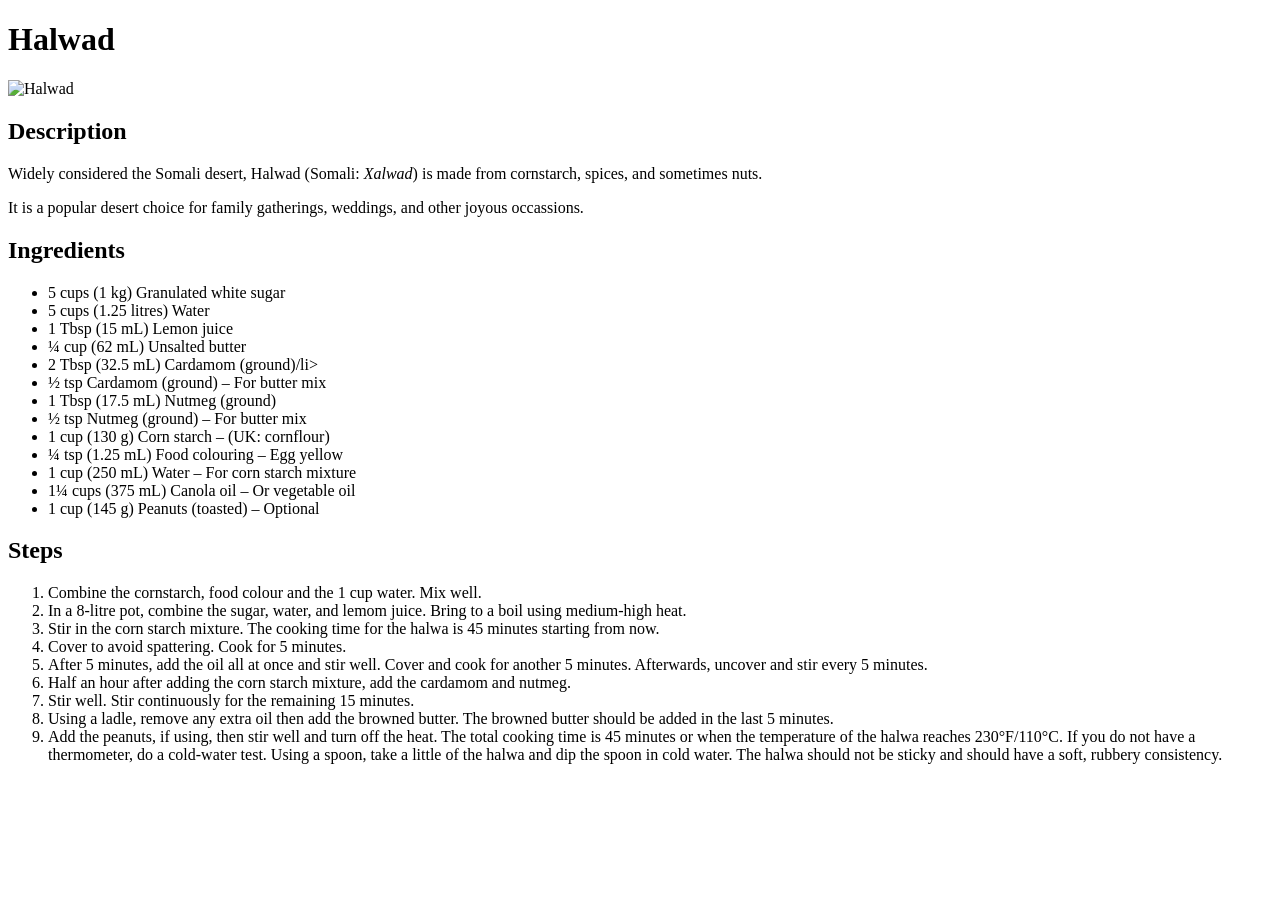
==== recipes/halwad.html @ 8afe4d32 "Added fourth iteration & more complete recipes" ====
<!DOCTYPE html>

<html lang='en'>
    <head>
        <meta charset="utf-8">
        <title>Halwad Recipe</title>
    </head>

    <body>
        <h1>Halwad</h1>
        <img src="http://xawaash.com/wp-content/uploads/2013/08/Easy-Halwa-1-Somali-Food-Blog.jpg" alt="Halwad"/>
        <h2>Description</h2>
        <p>Widely considered the Somali desert, Halwad (Somali: <em>Xalwad</em>) is made from cornstarch, spices, and sometimes nuts.</p>
        <p>It is a popular desert choice for family gatherings, weddings, and other joyous occassions.</p>
        <h2>Ingredients</h2>
        <ul>
            <li>5 cups (1 kg) Granulated white sugar</li>
            <li>5 cups (1.25 litres) Water</li>
            <li>1 Tbsp (15 mL) Lemon juice</li>
            <li>¼ cup (62 mL) Unsalted butter</li>
            <li>2 Tbsp (32.5 mL) Cardamom (ground)/li>
            <li>½ tsp Cardamom (ground) – For butter mix</li>
            <li>1 Tbsp (17.5 mL) Nutmeg (ground)</li>
            <li>½ tsp Nutmeg (ground) – For butter mix</li>
            <li>1 cup (130 g) Corn starch – (UK: cornflour)</li>
            <li>¼ tsp (1.25 mL) Food colouring – Egg yellow</li>
            <li>1 cup (250 mL) Water – For corn starch mixture</li>
            <li>1¼ cups (375 mL) Canola oil – Or vegetable oil</li>
            <li>1 cup (145 g) Peanuts (toasted) – Optional</li>
        </ul>
        <h2>Steps</h2>
        <ol>
            <li>Combine the cornstarch, food colour and the 1 cup water. Mix well.</li>
            <li>In a 8-litre pot, combine the sugar, water, and lemom juice. Bring to a boil using medium-high heat.</li>
            <li>Stir in the corn starch mixture. The cooking time for the halwa is 45 minutes starting from now.</li>
            <li>Cover to avoid spattering. Cook for 5 minutes.</li>
            <li>After 5 minutes, add the oil all at once and stir well. Cover and cook for another 5 minutes. Afterwards, uncover and stir every 5 minutes.</li>
            <li>Half an hour after adding the corn starch mixture, add the cardamom and nutmeg.</li>
            <li>Stir well. Stir continuously for the remaining 15 minutes.</li>
            <li>Using a ladle, remove any extra oil then add the browned butter. The browned butter should be added in the last 5 minutes.</li>
            <li>Add the peanuts, if using, then stir well and turn off the heat. The total cooking time is 45 minutes or when the temperature of the halwa reaches 230°F/110°C. If you do not have a thermometer, do a cold-water test. Using a spoon, take a little of the halwa and dip the spoon in cold water. The halwa should not be sticky and should have a soft, rubbery consistency.</li>
        </ol>
        <br>
        <br>
    </body>
</html>
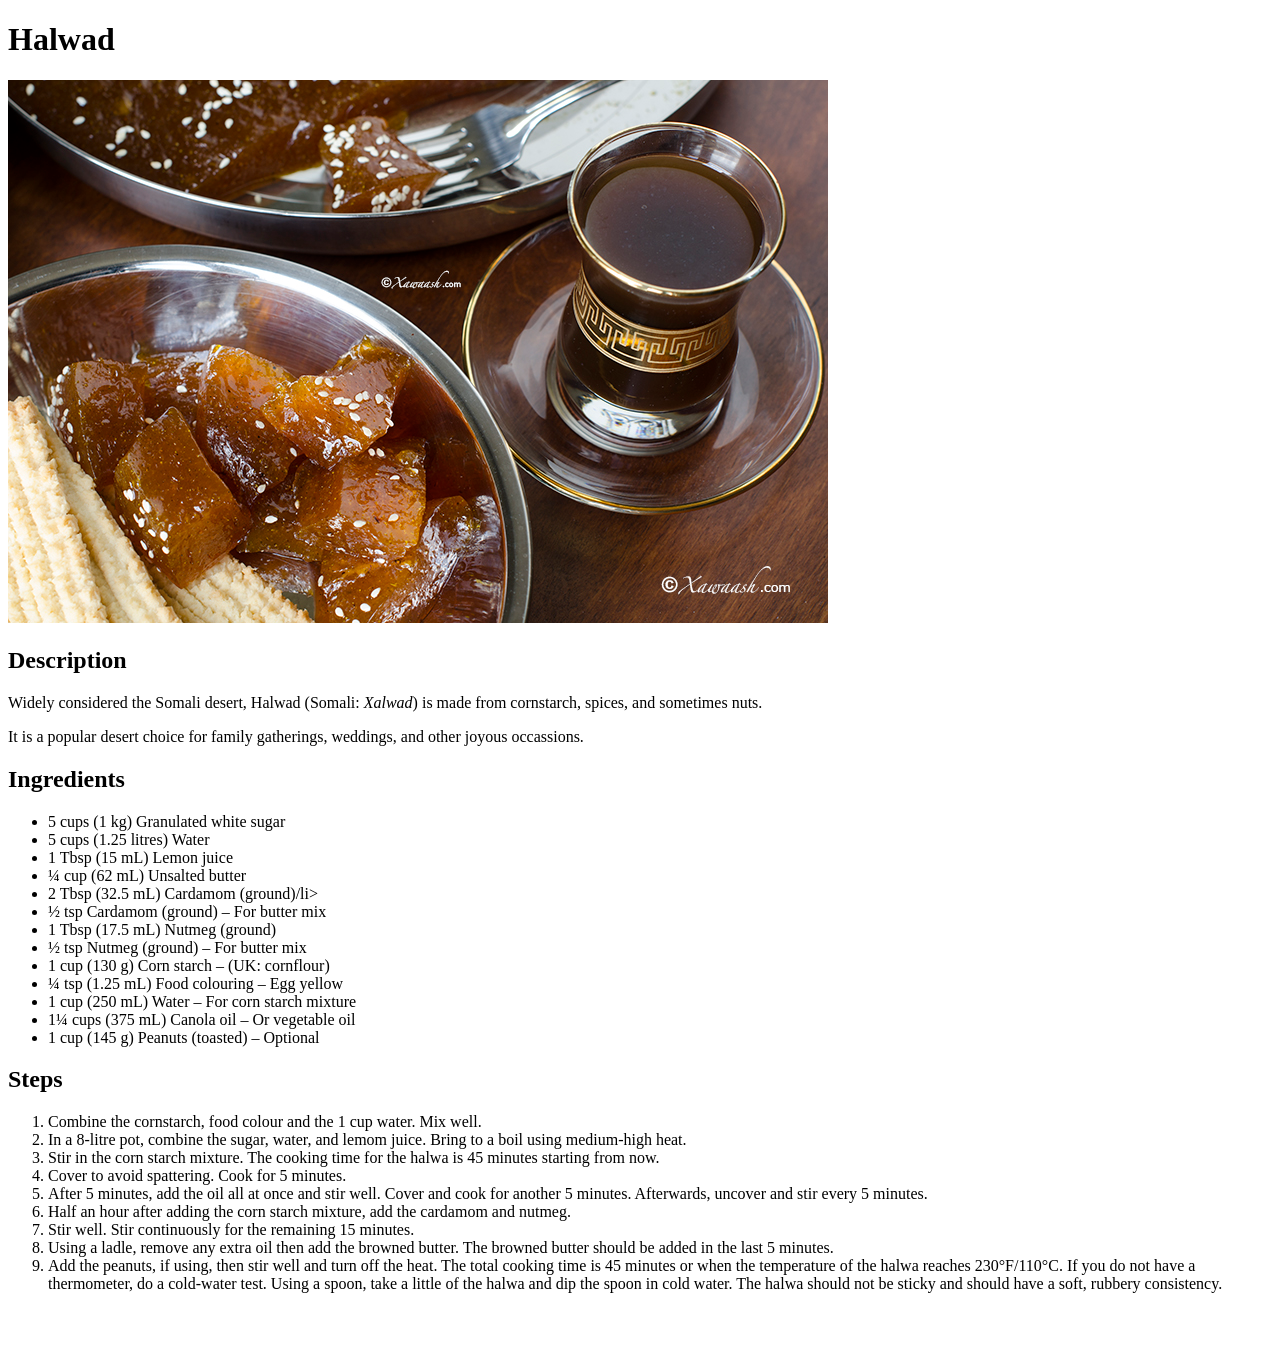
==== commit 07372f60: "Added images to repo" ====
--- a/recipes/halwad.html
+++ b/recipes/halwad.html
@@ -8,7 +8,7 @@
 
     <body>
         <h1>Halwad</h1>
-        <img src="http://xawaash.com/wp-content/uploads/2013/08/Easy-Halwa-1-Somali-Food-Blog.jpg" alt="Halwad"/>
+        <img src="../images/halwad.jpg" alt="Halwad"/>
         <h2>Description</h2>
         <p>Widely considered the Somali desert, Halwad (Somali: <em>Xalwad</em>) is made from cornstarch, spices, and sometimes nuts.</p>
         <p>It is a popular desert choice for family gatherings, weddings, and other joyous occassions.</p>
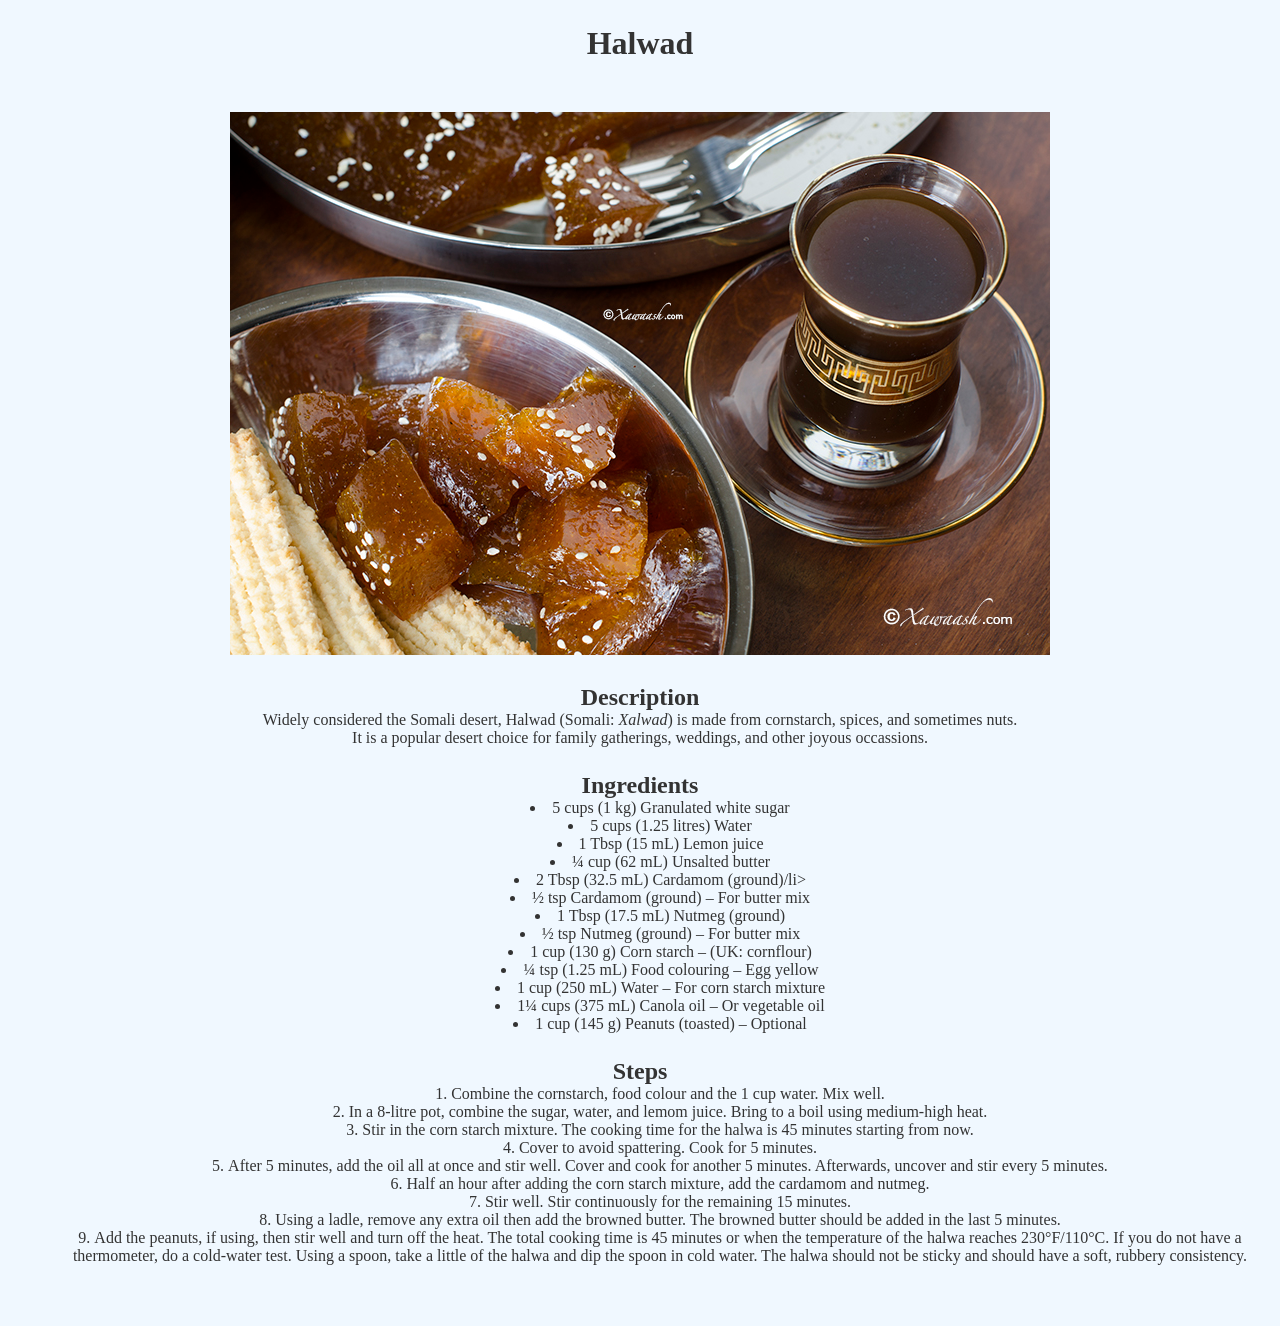
==== commit 34a390d2: "added css styling to each page" ====
--- a/recipes/halwad.html
+++ b/recipes/halwad.html
@@ -3,6 +3,7 @@
 <html lang='en'>
     <head>
         <meta charset="utf-8">
+        <link rel="stylesheet" href="../styles.css" />
         <title>Halwad Recipe</title>
     </head>
 
@@ -11,7 +12,7 @@
         <img src="../images/halwad.jpg" alt="Halwad"/>
         <h2>Description</h2>
         <p>Widely considered the Somali desert, Halwad (Somali: <em>Xalwad</em>) is made from cornstarch, spices, and sometimes nuts.</p>
-        <p>It is a popular desert choice for family gatherings, weddings, and other joyous occassions.</p>
+        <p id="last-p">It is a popular desert choice for family gatherings, weddings, and other joyous occassions.</p>
         <h2>Ingredients</h2>
         <ul>
             <li>5 cups (1 kg) Granulated white sugar</li>
@@ -26,7 +27,7 @@
             <li>¼ tsp (1.25 mL) Food colouring – Egg yellow</li>
             <li>1 cup (250 mL) Water – For corn starch mixture</li>
             <li>1¼ cups (375 mL) Canola oil – Or vegetable oil</li>
-            <li>1 cup (145 g) Peanuts (toasted) – Optional</li>
+            <li id="last-p">1 cup (145 g) Peanuts (toasted) – Optional</li>
         </ul>
         <h2>Steps</h2>
         <ol>
@@ -38,7 +39,7 @@
             <li>Half an hour after adding the corn starch mixture, add the cardamom and nutmeg.</li>
             <li>Stir well. Stir continuously for the remaining 15 minutes.</li>
             <li>Using a ladle, remove any extra oil then add the browned butter. The browned butter should be added in the last 5 minutes.</li>
-            <li>Add the peanuts, if using, then stir well and turn off the heat. The total cooking time is 45 minutes or when the temperature of the halwa reaches 230°F/110°C. If you do not have a thermometer, do a cold-water test. Using a spoon, take a little of the halwa and dip the spoon in cold water. The halwa should not be sticky and should have a soft, rubbery consistency.</li>
+            <li id="last-p">Add the peanuts, if using, then stir well and turn off the heat. The total cooking time is 45 minutes or when the temperature of the halwa reaches 230°F/110°C. If you do not have a thermometer, do a cold-water test. Using a spoon, take a little of the halwa and dip the spoon in cold water. The halwa should not be sticky and should have a soft, rubbery consistency.</li>
         </ol>
         <br>
         <br>
--- a/styles.css
+++ b/styles.css
@@ -0,0 +1,25 @@
+* {
+    text-align: center;
+    margin: 0 auto;
+}
+
+body {
+    background-color: aliceblue;
+    color: #333;
+}
+
+h1 {
+    margin: 25px 0;
+}
+
+img {
+    margin: 25px 0;
+}
+
+ul, ol {
+    list-style-position: inside;
+}
+
+#last-p {
+    margin-bottom: 25px;
+}
